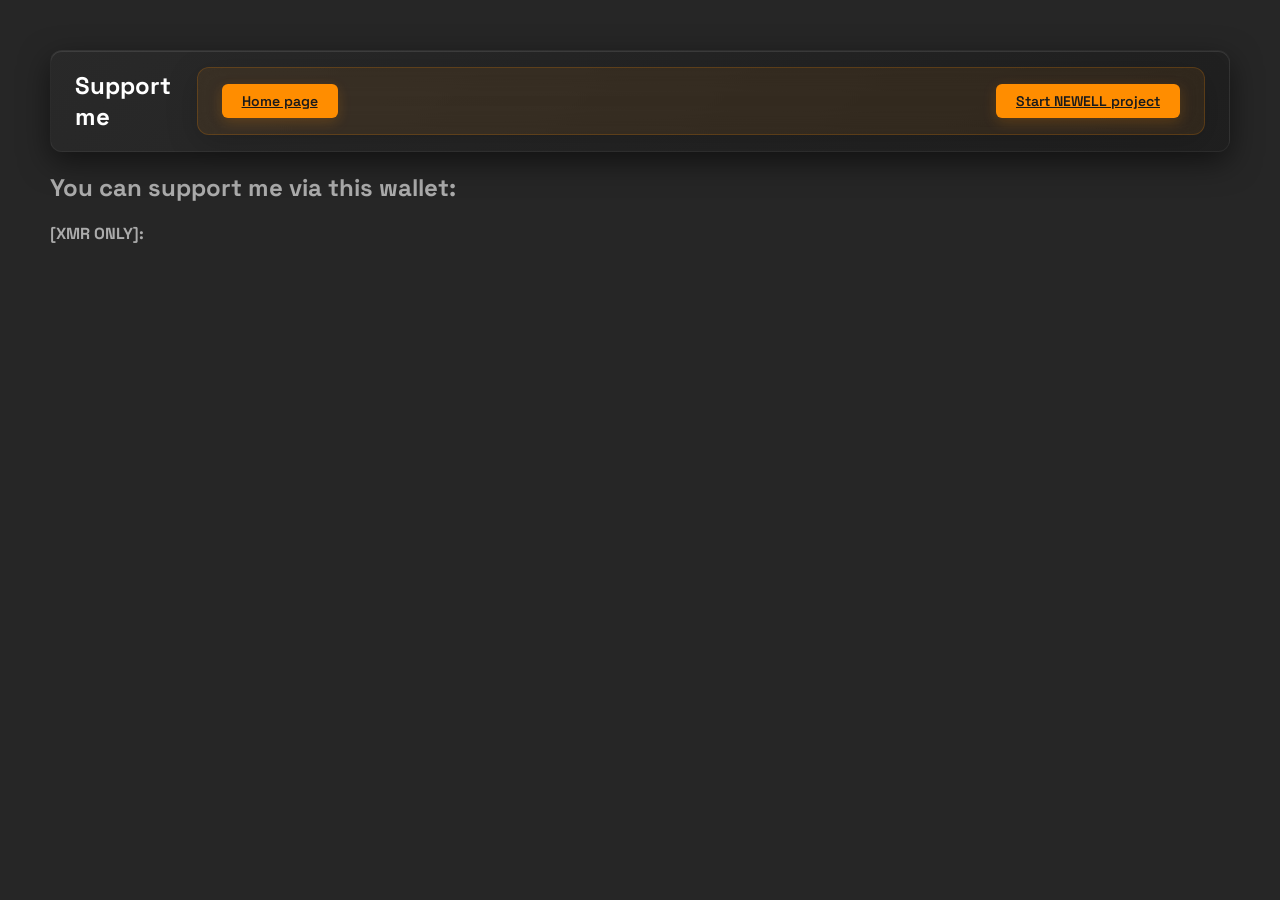
==== support.html @ 02fbfeb0 "Add files via upload" ====
<!DOCTYPE html>
<html lang="en">
    <head>
        <meta charset="UTF-8">
        <meta name="viewport" content="width=device-width, initial-scale=1.0">
        <title>Support me</title>
        <link rel="stylesheet" href="style.css">
    </head>
    <body>
        <div class="header">
            <h1 class="site-title">
                Support me
            </h1>
            <div class="header-in">
                <a href="index.html" class="btn">
                    Home page
                </a>
                <a href="support.html" class="btn">
                    Start NEWELL project
                </a>
            </div>
        </div>
        <div>
            <h2>
                You can support me via this wallet:
            </h2>
            <div class="wallet">
                <strong>[XMR ONLY]:</strong> 
            </div>
        </div>
    </body>
</html>
---- style.css ----
@import url('https://fonts.googleapis.com/css2?family=Space+Grotesk:wght@300..700&display=swap');
@import url('https://fonts.googleapis.com/css2?family=Lilex:wght@1,100&display=swap');

* {
    background-color: #262626;
    color: #ababab;
    font-family: 'Space Grotesk', sans-serif;
}

body {
    margin: 50px 50px 50px 50px;
}

.header {
    display: flex;
    align-items: center;
    justify-content: space-between;
    
    position: sticky;
    top: 20px;
    z-index: 100;
    
    margin: 20px 0;
    padding: 16px 24px;
    border-radius: 12px;
    
    background: linear-gradient(135deg, rgba(42, 42, 42, 0.85) 0%, rgba(31, 31, 31, 0.85) 100%);
    backdrop-filter: blur(16px);
    -webkit-backdrop-filter: blur(16px);
    
    box-shadow: 0 10px 30px rgba(0, 0, 0, 0.5), inset 0 1px 0 rgba(255, 255, 255, 0.1);
    border: 1px solid rgba(255, 255, 255, 0.05);
}

.header-in {
    display: flex;
    align-items: center;
    justify-content: space-between;
    padding: 16px 24px; 
    box-sizing: border-box; 
    width: 100%;
    
    background-color: rgba(255, 141, 0, 0.08); 
    border: 1px solid rgba(255, 141, 0, 0.2); 
    border-radius: 12px; 
    
    backdrop-filter: blur(12px);
    -webkit-backdrop-filter: blur(12px);
    
    box-shadow: 0 8px 32px rgba(0, 0, 0, 0.2);
}

.site-title {
    color: #ffffff;
    margin: 0; 
    font-size: 24px;
    font-weight: 700;
    background-color: transparent;
}

.btn {
    appearance: none;
    border: none;
    cursor: pointer;
    
    background-color: #FF8D00;
    color: #1a1a1a;
    font-family: inherit;
    font-size: 14px;
    font-weight: 600;
    
    padding: 8px 20px;
    border-radius: 6px;
    transition: all 0.2s ease;
    
    box-shadow: 0 4px 14px rgba(255, 141, 0, 0.2);
}

.btn:hover {
    background-color: #ff9d26;
    box-shadow: 0 6px 20px rgba(255, 141, 0, 0.4); /* Тень становится больше и ярче */
    transform: translateY(-1px);                    /* Кнопка чуть приподнимается */
}

.btn:active {
    transform: translateY(1px);                     /* При клике "вдавливается" */
    box-shadow: 0 2px 8px rgba(255, 141, 0, 0.2);
}

.note {
    background-color: rgba(255, 141, 0, 0.12);
    border: 1px solid rgba(255, 141, 0, 0.35);
    border-left: 4px solid #FF8D00;
    padding: 0.85rem 1.1rem;
    border-radius: 6px;
    color: #e6edf3;
    margin: 1.5rem 0;
}

.note strong {
    color: #FF8D00;
    background: transparent;
}

.sh-ex,
.nix-ex,
.sh-ex-mac,
.ps-ex {
    background-color: #151515; /* Сделали чуть темнее основного фона для контраста */
    border: 1px solid rgba(255, 255, 255, 0.08); /* Тонкая, аккуратная рамка вместо толстой */
    border-radius: 8px; /* Мягкие скругления */
    padding: 16px 20px; /* ДЫШИМ: нормальные внутренние отступы (замена твоему border 5px) */
    margin: 1.5rem 0; /* Отступы сверху и снизу, чтобы код не прилипал к тексту */
    box-shadow: 0 4px 20px rgba(0, 0, 0, 0.3); /* Мягкая, современная тень вместо черной */
    overflow-x: auto; /* Если строка будет длинной, появится красивый скролл, а не сломанный дизайн */
}

.sh-ex-code,
.nix-ex-code,
.sh-ex-code-mac,
.ps-ex-code {
    font-family: 'Lilex', 'JetBrains Mono', 'Fira Code', monospace; /* Добавил запасные шрифты */
    font-size: 14px; /* Оптимальный размер для чтения кода */
    font-weight: 400; /* Убрали 100, поставили стандартный читаемый вес */
    line-height: 1.6; /* Межстрочный интервал — кодовые блоки должны дышать */
    color: #e6edf3; /* Не чисто белый, а мягкий (как в GitHub), чтобы не резало глаза */
    
    background-color: transparent; /* Фон задается контейнером выше */
    display: block; /* Чтобы текст вел себя как блок */
    margin: 0;
    white-space: pre; /* Чтобы пробелы в коде не схлопывались */
}
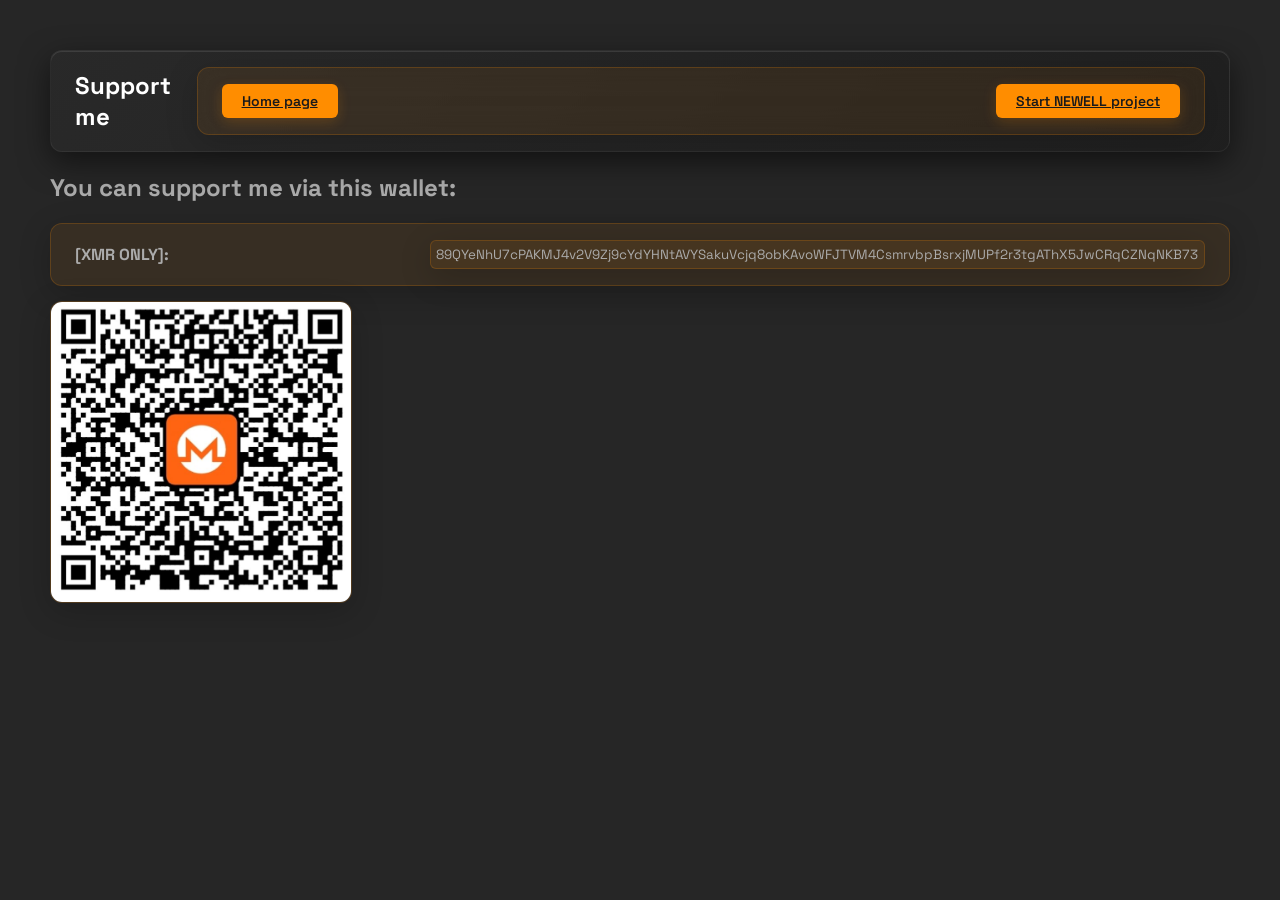
==== commit 345bb73c: "update "support me"" ====
--- a/support.html
+++ b/support.html
@@ -5,6 +5,7 @@
         <meta name="viewport" content="width=device-width, initial-scale=1.0">
         <title>Support me</title>
         <link rel="stylesheet" href="style.css">
+        <script src="script.js" defer></script>
     </head>
     <body>
         <div class="header">
@@ -15,7 +16,7 @@
                 <a href="index.html" class="btn">
                     Home page
                 </a>
-                <a href="support.html" class="btn">
+                <a href="index.html" class="btn">
                     Start NEWELL project
                 </a>
             </div>
@@ -25,8 +26,9 @@
                 You can support me via this wallet:
             </h2>
             <div class="wallet">
-                <strong>[XMR ONLY]:</strong> 
+                <strong>[XMR ONLY]:</strong> <button>89QYeNhU7cPAKMJ4v2V9Zj9cYdYHNtAVYSakuVcjq8obKAvoWFJTVM4CsmrvbpBsrxjMUPf2r3tgAThX5JwCRqCZNqNKB73</button>
             </div>
+            <img class="image" src="qr.jpg" alt="qr for support" width="300" height="300">
         </div>
     </body>
 </html>
--- a/style.css
+++ b/style.css
@@ -130,3 +130,67 @@
     margin: 0;
     white-space: pre; /* Чтобы пробелы в коде не схлопывались */
 }
+
+.wallet {
+    display: flex;
+    align-items: center;
+    justify-content: space-between;
+    padding: 16px 24px; 
+    box-sizing: border-box; 
+    width: 100%;
+    
+    background-color: rgba(255, 141, 0, 0.08); 
+    border: 1px solid rgba(255, 141, 0, 0.2); 
+    border-radius: 12px; 
+    
+    /* backdrop-filter: blur(12px);
+    -webkit-backdrop-filter: blur(12px); */
+    
+    box-shadow: 0 8px 32px rgba(0, 0, 0, 0.2);
+}
+
+.wallet strong {
+    background: transparent;
+}
+
+.wallet button {
+    display: flex;
+    align-items: center;
+    justify-content: space-between;
+    padding: 5px 5px;
+    box-sizing: border-box; 
+    width: 100%;
+    max-width: 775px;
+
+    background-color: rgba(255, 141, 0, 0.08); 
+    border: 1px solid rgba(255, 141, 0, 0.2); 
+    border-radius: 6px; 
+
+    box-shadow: 0 8px 32px rgba(0, 0, 0, 0.2);
+
+    text-align: center;
+    overflow-x: auto;
+    cursor: pointer;
+
+    transition: background-color 0.2s ease, border-color 0.2s ease, box-shadow 0.2s ease, transform 0.1s ease;
+}
+
+.wallet button:hover {
+    background-color: rgba(255, 141, 0, 0.15);
+    border-color: rgba(255, 141, 0, 0.4);
+    box-shadow: 0 8px 32px rgba(255, 141, 0, 0.15);
+}
+
+.wallet button:active {
+    background-color: rgba(255, 141, 0, 0.22);
+    border-color: rgba(255, 141, 0, 0.55);
+    box-shadow: 0 4px 16px rgba(0, 0, 0, 0.25) inset;
+    transform: scale(0.98);
+}
+
+.image {
+    border-radius: 12px;
+    border: 1px solid rgba(255, 141, 0, 0.2); 
+    margin-top: 15px;
+    box-shadow: 0 8px 32px rgba(0, 0, 0, 0.2);
+}
